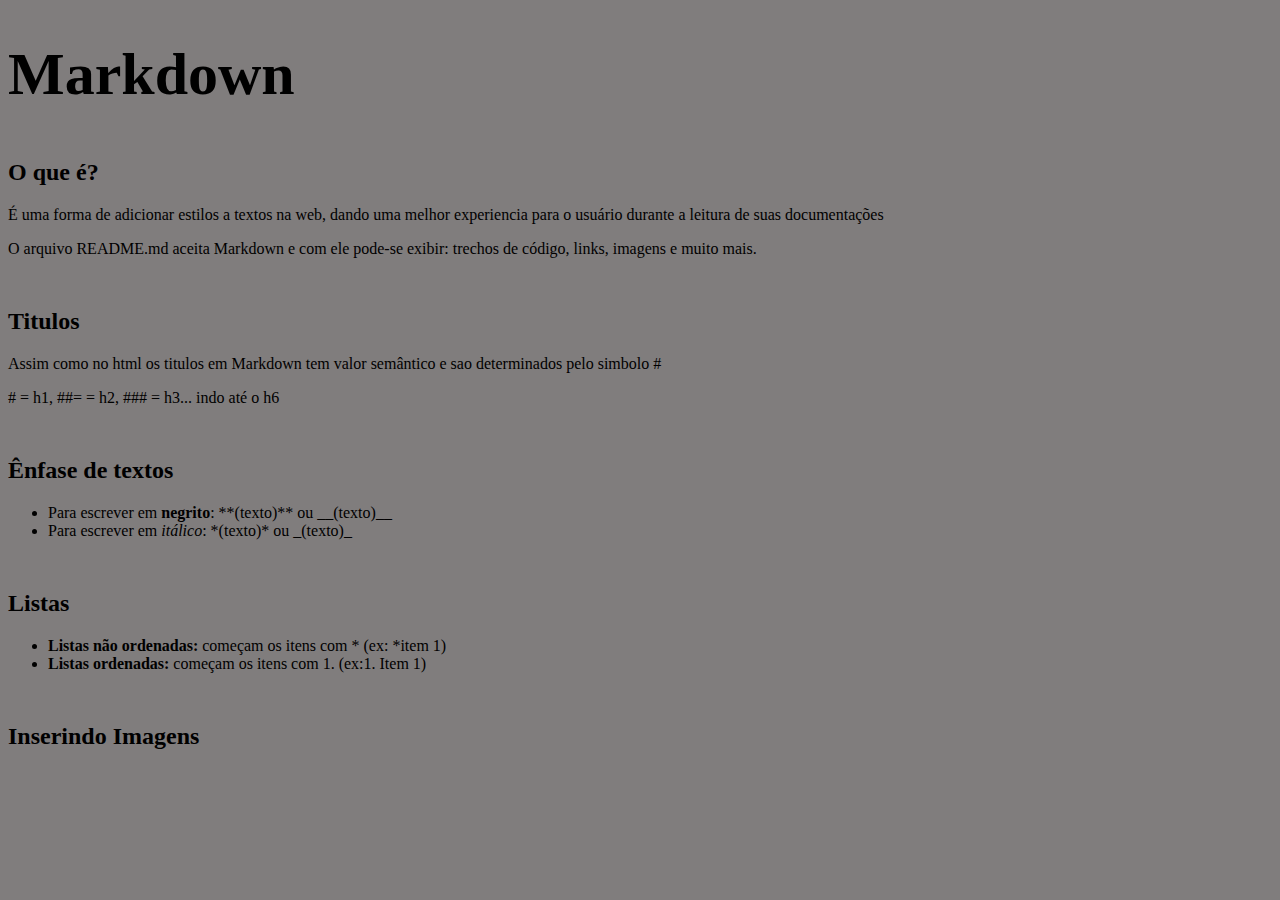
==== mardown.html @ 396be4a2 "testando o markdown" ====
<!DOCTYPE html>
<html lang="pt-br">
<head>
    <meta charset="UTF-8">
    <meta name="viewport" content="width=device-width, initial-scale=1.0">
    <link rel="stylesheet" href="css/style.css">
    <title>Markdown</title>
</head>
<body>
    <h1>Markdown</h1>
    <h2>O que é?</h2>
    <p>É uma forma de adicionar estilos a textos na web, dando uma melhor experiencia para o usuário durante a leitura de suas documentações</p>
    <p>O arquivo README.md aceita Markdown e com ele pode-se exibir: trechos de código, links, imagens e muito mais.</p>

    <h2>Titulos</h2>
    <p>Assim como no html os titulos em Markdown tem valor semântico e sao determinados pelo simbolo #</p>
    <p># = h1, ##= = h2, ### = h3... indo até o h6</p>

    <h2>Ênfase de textos</h2>
    <ul>
        <li>Para escrever em <b>negrito</b>: **(texto)** ou __(texto)__</li>
        <li>Para escrever em <i>itálico</i>: *(texto)* ou _(texto)_</li>
    </ul>

    <h2>Listas</h2>
    <ul>
        <li><b>Listas não ordenadas:</b> começam os itens com * (ex: *item 1)</li>
        <li><b>Listas ordenadas:</b> começam os itens com 1. (ex:1. Item 1) </li>
    </ul>

    <h2>Inserindo Imagens</h2>
   
</body>
</html>
---- css/style.css ----
body{
    background-color: rgb(128, 125, 125);
}

h1{
    font-size: 60px;
}

h2{
    margin-top: 50px;
}

h3{
    font-size: 16px;
    text-decoration: underline;
}

#gitignore{
    color: red;
}

.paragrafo1{
    margin-bottom:45px;
}
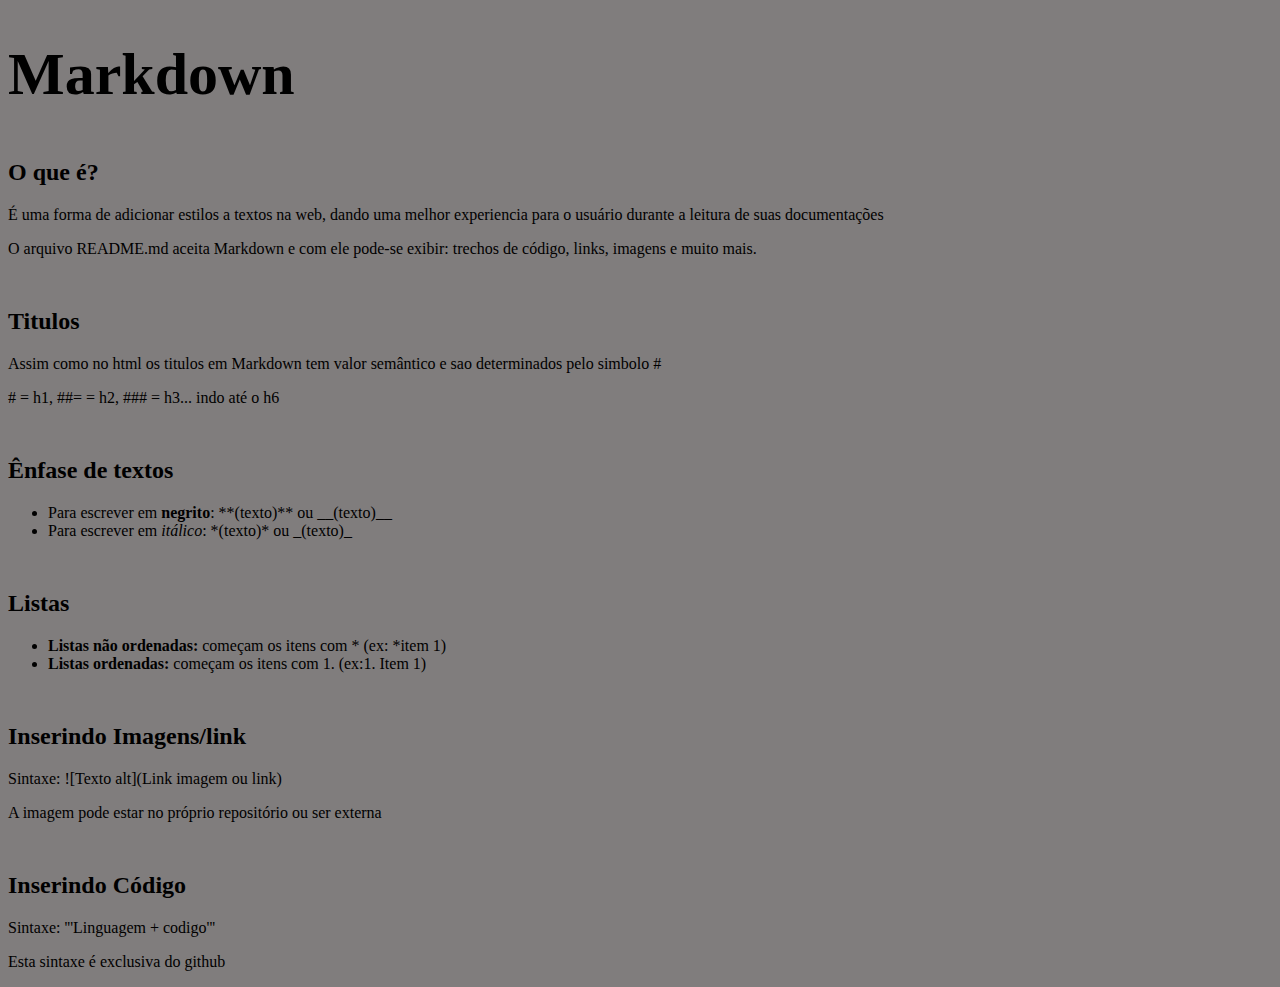
==== commit 19a5d3c6: "finalizando o curso de git e github" ====
--- a/mardown.html
+++ b/mardown.html
@@ -28,7 +28,13 @@
         <li><b>Listas ordenadas:</b> começam os itens com 1. (ex:1. Item 1) </li>
     </ul>
 
-    <h2>Inserindo Imagens</h2>
+    <h2>Inserindo Imagens/link</h2>
+    <p>Sintaxe: ![Texto alt](Link imagem ou link)</p>
+    <p>A imagem pode estar no próprio repositório ou ser externa</p>
+
+    <h2>Inserindo Código</h2>
+    <p>Sintaxe: '''Linguagem + codigo'''</p>
+    <p>Esta sintaxe é exclusiva do github</p>
    
 </body>
 </html>